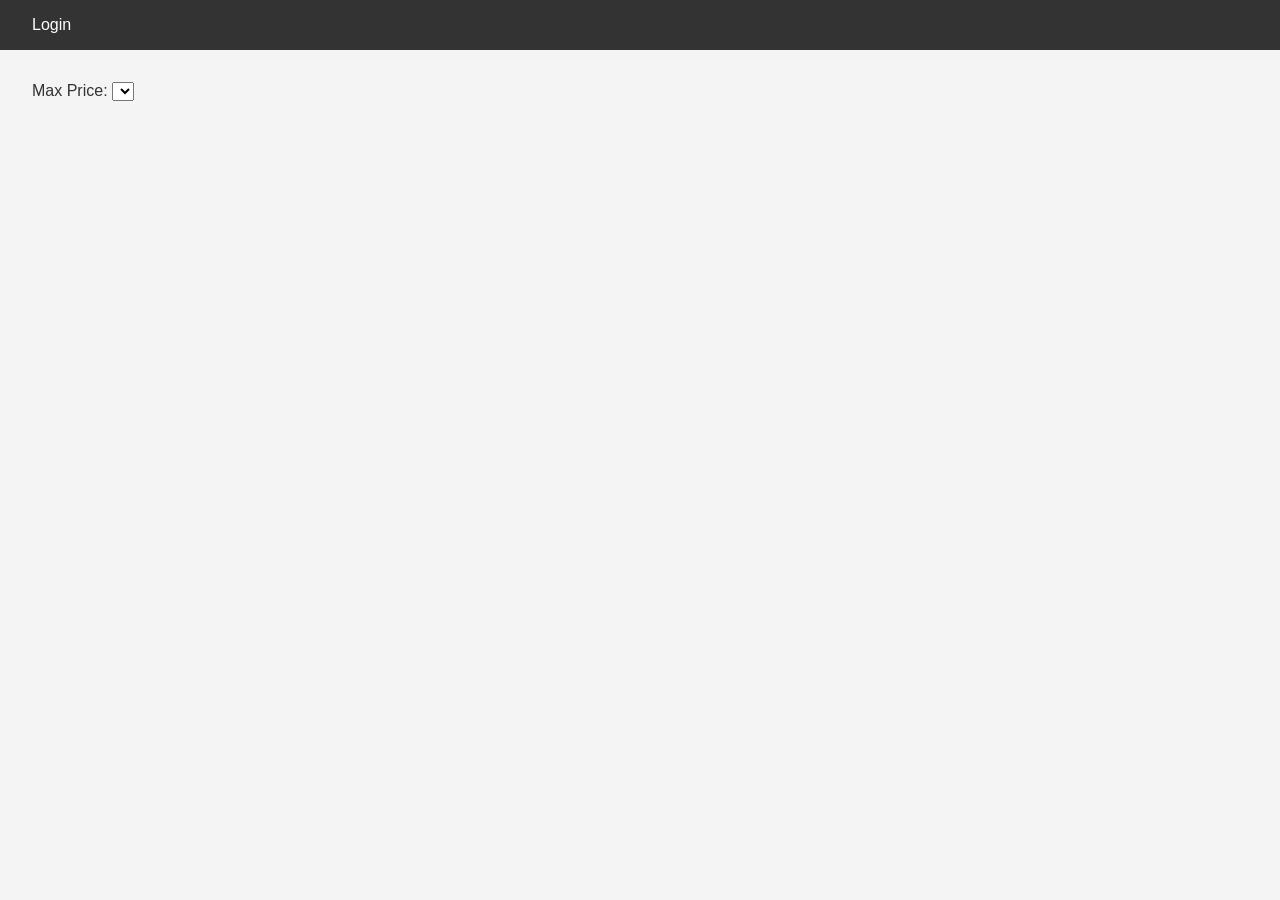
==== part4/base_files/index.html @ da257a45 "Add base files for the project including HTML, CSS, JavaScript, and image assets - Created index.htm" ====
<!DOCTYPE html>
<html lang="en">

<head>
	<meta charset="UTF-8">
	<meta name="viewport" content="width=device-width, initial-scale=1.0">
	<title>List of Places</title>
	<link rel="stylesheet" href="styles.css">
</head>

<body>
	<header>
		<nav>
			<a href="login.html" id="login-link">Login</a>
		</nav>
	</header>
	<main>
		<section id="filter">
			<label for="price-filter">Max Price:</label>
			<select id="price-filter">
				<!-- Options will be populated dynamically -->
			</select>
		</section>
		<section id="places-list">
			<!-- List of places will be populated dynamically -->
		</section>
	</main>
	<script src="scripts.js"></script>
</body>

</html>
---- part4/base_files/styles.css ----
/* 
  This is a SAMPLE File to get you started. Follow the instructions on the project to complete the tasks. 
  You'll probably need to override some of theese styles.
*/

* {
	box-sizing: border-box;
	margin: 0;
	padding: 0;
	font-family: Arial, sans-serif;
}

body {
	background-color: #f4f4f4;
	color: #333;
}

header {
	background-color: #333;
	color: #fff;
	padding: 1rem;
}

nav a {
	color: #fff;
	text-decoration: none;
	margin-left: 1rem;
}

main {
	padding: 2rem;
}
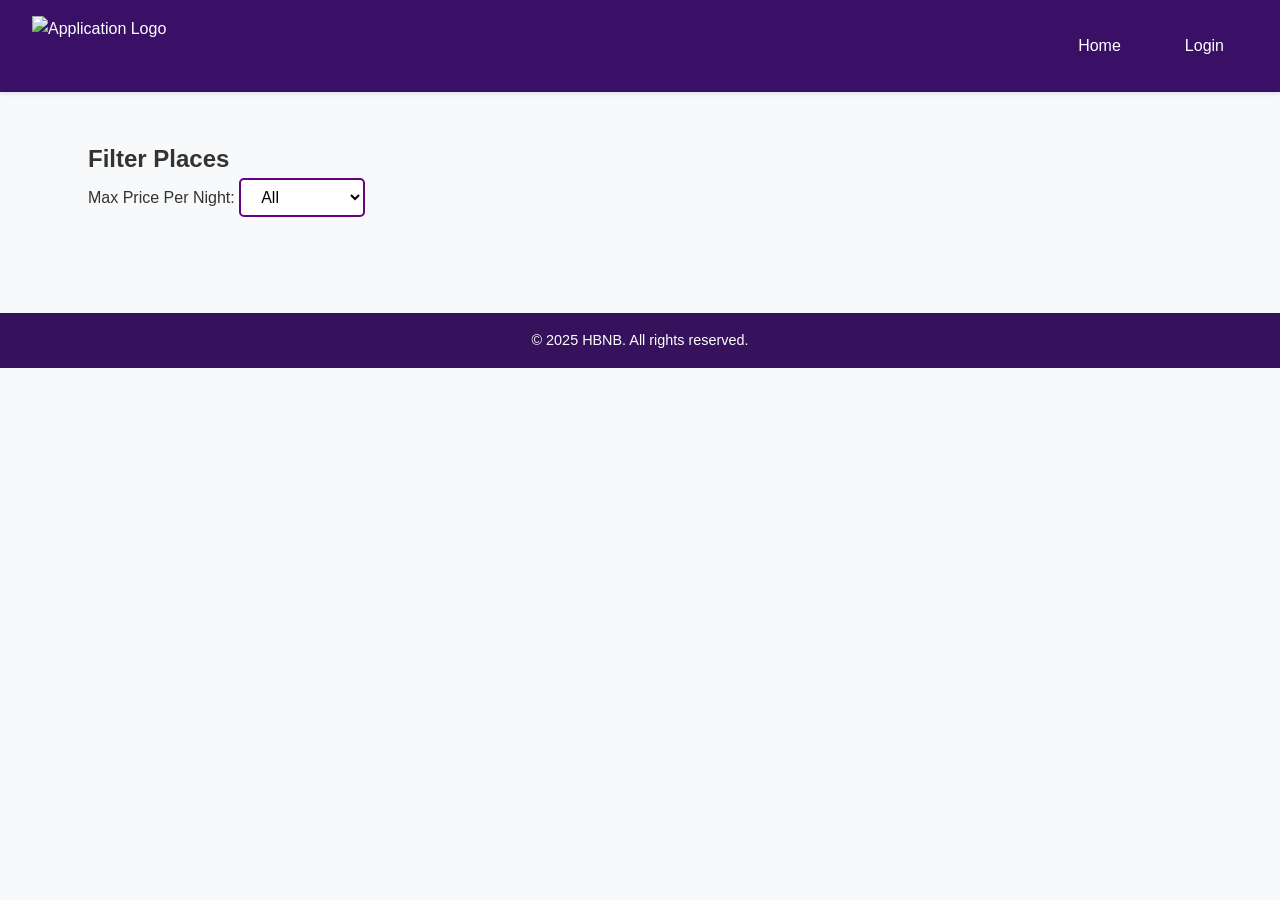
==== commit c8b7ab3f: "обновление документов html" ====
--- a/part4/base_files/index.html
+++ b/part4/base_files/index.html
@@ -1,31 +1,42 @@
 <!DOCTYPE html>
 <html lang="en">
+<head>
+    <meta charset="UTF-8">
+    <meta name="viewport" content="width=device-width, initial-scale=1.0">
+    <title>HBNB - List of Places</title>
+    <link rel="stylesheet" href="styles.css">
+    <link rel="icon" href="icon.png">
+</head>
+<body>
+    <header>
+        <img src="logo.png" alt="Application Logo" class="logo">
+        <nav>
+            <a href="index.html">Home</a>
+            <a href="login.html" id="login-link" class="login-button" style="display: none;">Login</a>
+            <a href="#" id="logout-button" class="login-button" style="display: none;">Logout</a>
+        </nav>
+    </header>
 
-<head>
-	<meta charset="UTF-8">
-	<meta name="viewport" content="width=device-width, initial-scale=1.0">
-	<title>List of Places</title>
-	<link rel="stylesheet" href="styles.css">
-</head>
+    <main>
+        <section class="filter-controls">
+            <h2>Filter Places</h2>
+            <label for="price-filter">Max Price Per Night:</label>
+            <select id="price-filter">
+                <option value="all">All</option>
+                <option value="10">Up to 10</option>
+                <option value="50">Up to 50</option>
+                <option value="100">Up to 100</option>
+            </select>
+        </section>
+        
+        <section id="places-list" class="places-grid">
+            </section>
+    </main>
 
-<body>
-	<header>
-		<nav>
-			<a href="login.html" id="login-link">Login</a>
-		</nav>
-	</header>
-	<main>
-		<section id="filter">
-			<label for="price-filter">Max Price:</label>
-			<select id="price-filter">
-				<!-- Options will be populated dynamically -->
-			</select>
-		</section>
-		<section id="places-list">
-			<!-- List of places will be populated dynamically -->
-		</section>
-	</main>
-	<script src="scripts.js"></script>
+    <footer>
+        <p>&copy; 2025 HBNB. All rights reserved.</p>
+    </footer>
+
+    <script src="scripts.js"></script>
 </body>
-
 </html>
--- a/part4/base_files/styles.css
+++ b/part4/base_files/styles.css
@@ -1,32 +1,387 @@
-/* 
-  This is a SAMPLE File to get you started. Follow the instructions on the project to complete the tasks. 
-  You'll probably need to override some of theese styles.
-*/
-
+/* GLOBAL STYLES */
 * {
 	box-sizing: border-box;
 	margin: 0;
 	padding: 0;
-	font-family: Arial, sans-serif;
+
 }
 
 body {
-	background-color: #f4f4f4;
+	font-family: 'Segoe UI', Tahoma, Geneva, Verdana, sans-serif;
+	background-color: #f8f9fa;
 	color: #333;
-}
-
+	line-height: 1.6;
+}
+
+/* HEADER */
 header {
-	background-color: #333;
+	background-color: #391065;
 	color: #fff;
-	padding: 1rem;
+	padding: 1rem 2rem;
+	display: flex;
+	justify-content: space-between;
+	align-items: center;
+	box-shadow: 0 2px 4px rgba(0,0,0,0.1);
+}
+
+.logo {
+	height: 60px;
+	width: auto;
+}
+
+nav {
+	display: flex;
+	gap: 1.5rem;
+	align-items: center;
 }
 
 nav a {
 	color: #fff;
 	text-decoration: none;
-	margin-left: 1rem;
-}
-
+	padding: 0.5rem 1rem;
+	border-radius: 25px;
+	transition: background-color 0.3s ease;
+}
+
+nav a:hover {
+	background-color: #9004ba;
+}
+
+.login-button {
+	padding: 0.7rem 1.5rem !important;
+	border-radius: 25px;
+}
+
+.login-button:hover {
+	background-color: #9004ba !important;
+}
+
+/* MAIN */
 main {
+	padding: 3rem;
+	max-width: 1200px;
+	margin: 0 auto;
+}
+
+/* FILTER */
+#filter {
+	margin-bottom: 2rem;
+	text-align: center;
+}
+
+#filter h2 {
+	color: #2c3e50;
+	margin-bottom: 1rem;
+	font-size: 1.8rem;
+}
+
+#filter label {
+	font-weight: 600;
+	margin-right: 1rem;
+	color: #2c3e50;
+}
+
+#price-filter {
+	padding: 0.5rem 1rem;
+	border: 2px solid #650383;
+	border-radius: 5px;
+	font-size: 1rem;
+	background-color: #fff;
+}
+
+/* PLACE CARDS */
+.place-list {
+	display: grid;
+	grid-template-columns: repeat(auto-fit, minmax(300px, 1fr));
+	gap: 2rem;
+}
+
+.place-card {
+	margin: 20px;
+	padding: 10px;
+	border: 1px solid #ddd;
+	border-radius: 10px;
+	background-color: #fff;
+	transition: transform 0.3s ease, box-shadow 0.3s ease;
+}
+
+.place-card:hover {
+	transform: translateY(-5px);
+	box-shadow: 0 4px 20px rgba(0, 0, 0, 0.15);
+}
+
+.place-card h2 {
+	color: #2c3e50;
+	margin-bottom: 1rem;
+	font-size: 1.5rem;
+}
+
+.place-card p {
+	margin-bottom: 1rem;
+	color: #4c4c4c;
+	font-size: 1.1rem;
+	font-weight: 500;
+}
+
+.details-button {
+	background-color: #4e158b;
+	color: white;
+	padding: 0.7rem;
+	border: none;
+	border-radius: 25px;
+	cursor: pointer;
+	font-size: 1rem;
+	font-weight: 500;
+	transition: background-color 0.3s ease;
+	width: 100%;
+}
+
+.details-button:hover {
+	background-color: #9004ba;
+}
+
+/* PLACE DETAILS */
+.place-details {
+	background-color: #fff;
 	padding: 2rem;
+	border-radius: 10px;
+	box-shadow: 0 2px 10px rgba(0, 0, 0, 0.1);
+	margin-bottom: 2rem;
+	margin: 20px;
+}
+
+.place-info {
+	margin-bottom: 1rem;
+	color: #333;
+}
+
+#place-title {
+	color: #2c3e50;
+	font-size: 2rem;
+	text-align: center;
+	margin-bottom: 1rem;
+}
+
+
+.place-info h3 {
+	color: #34495e;
+	text-align: center;
+	margin: 1.5rem 0 0.5rem 0;
+}
+
+.place-info ul {
+	list-style-position: inside;
+	padding-left: 1rem;
+}
+
+.place-info li {
+	margin-bottom: 0.3rem;
+	color: #414141;
+}
+
+/* REVIEW CARDS */
+#reviews h2 {
+	text-align: left;
+	color: #2c3e50;
+	margin-bottom: 1.5rem;
+	font-size: 1.8rem;
+	margin-left: 20px;
+	margin-right: 20px;
+}
+
+.review-card {
+	margin: 20px;
+	padding: 10px;
+	border: 1px solid #ddd;
+	border-radius: 10px;
+	background-color: #fff;
+	box-shadow: 0 2px 5px rgba(0, 0, 0, 0.1);
+}
+
+.review-text {
+	font-style: italic;
+	margin-bottom: 1rem;
+	color: #555;
+	font-size: 1.1rem;
+}
+
+.review-user {
+	font-weight: 600;
+	color: #2c3e50;
+	margin-bottom: 0.5rem;
+}
+
+.review-rating {
+	color: #36115c;
+	font-weight: 600;
+}
+
+#reviews-list p {
+	margin: 20px;
+	padding: 15px;
+	text-align: center;
+	color: #666;
+	font-style: italic;
+}
+
+/*  */
+.add-review {
+	background-color: #fff;
+	padding: 2rem;
+	border-radius: 10px;
+	box-shadow: 0 2px 10px rgba(0, 0, 0, 0.1);
+	max-width: 600px;
+	margin: 2rem auto;
+}
+
+.add-review h2 {
+	color: #2c3e50;
+	margin-bottom: 2rem;
+	text-align: center;
+}
+
+.form {
+	display: flex;
+	flex-direction: column;
+	gap: 1.5rem;
+}
+
+.form label {
+	font-weight: 600;
+	color: #2c3e50;
+	margin-bottom: 0.5rem;
+}
+
+.form input, .form textarea, .form select {
+	padding: 0.8rem;
+	border: 2px solid #bdc3c7;
+	border-radius: 5px;
+	font-size: 1rem;
+	font-family: inherit;
+	transition: border-color 0.3s ease;
+}
+
+.form input:focus, .form textarea:focus, .form select:focus {
+	outline: none;
+	border-color: #9004ba;
+}
+
+.form textarea {
+	min-height: 120px;
+	resize: vertical;
+}
+
+.form button {
+	background-color: #391065;
+	color: white;
+	padding: 1rem 2rem;
+	border: none;
+	border-radius: 25px;
+	font-size: 1.1rem;
+	font-weight: 600;
+	cursor: pointer;
+	transition: background-color 0.3s ease;
+}
+
+.form button:hover {
+	background-color: #391065;
+}
+
+/* LOGIN */
+#login-form {
+	max-width: 400px;
+	margin: 3rem auto;
+	background-color: #fff;
+	padding: 2rem;
+	border-radius: 10px;
+	box-shadow: 0 2px 10px rgba(0, 0, 0, 0.1);
+}
+
+#login-form h2 {
+	text-align: center;
+	color: #2c3e50;
+	margin-bottom: 2rem;
+}
+
+#login-form label {
+	display: block;
+	margin-bottom: 0.5rem;
+	font-weight: 600;
+	color: #2c3e50;
+}
+
+#login-form input {
+	width: 100%;
+	padding: 0.8rem;
+	margin-bottom: 1.5rem;
+	border: 2px solid #bdc3c7;
+	border-radius: 5px;
+	font-size: 1rem;
+	transition: border-color 0.3s ease;
+}
+
+#login-form input:focus {
+	outline: none;
+	border-color: #4e158b;
+}
+
+#login-form button {
+	width: 100%;
+	padding: 1rem;
+	background-color: #4e158b;
+	color: white;
+	border: none;
+	border-radius: 25px;
+	font-size: 1.1rem;
+	font-weight: 600;
+	cursor: pointer;
+	transition: background-color 0.3s ease;
+}
+
+#login-form button:hover {
+	background-color: #9902c3;
+}
+
+/* FOOTER */
+footer {
+	background-color: #36115c;
+	color: #fff;
+	text-align: center;
+	padding: 1rem;
+	margin-top: 3rem;
+}
+
+footer p {
+	margin: 0;
+	font-size: 0.9rem;
+}
+
+/* RESPONSIVE DESIGN */
+@media (max-width: 768px) {
+	header {
+		flex-direction: column;
+		gap: 1rem;
+		padding: 1rem;
+	}
+	
+	nav {
+		justify-content: center;
+		flex-wrap: wrap;
+	}
+	
+	main {
+		padding: 1rem;
+	}
+	
+	.place-list {
+		grid-template-columns: 1fr;
+	}
+	
+	.place-card {
+		margin: 10px 0;
+	}
+	
+	.review-card {
+		margin: 10px 0;
+	}
 }
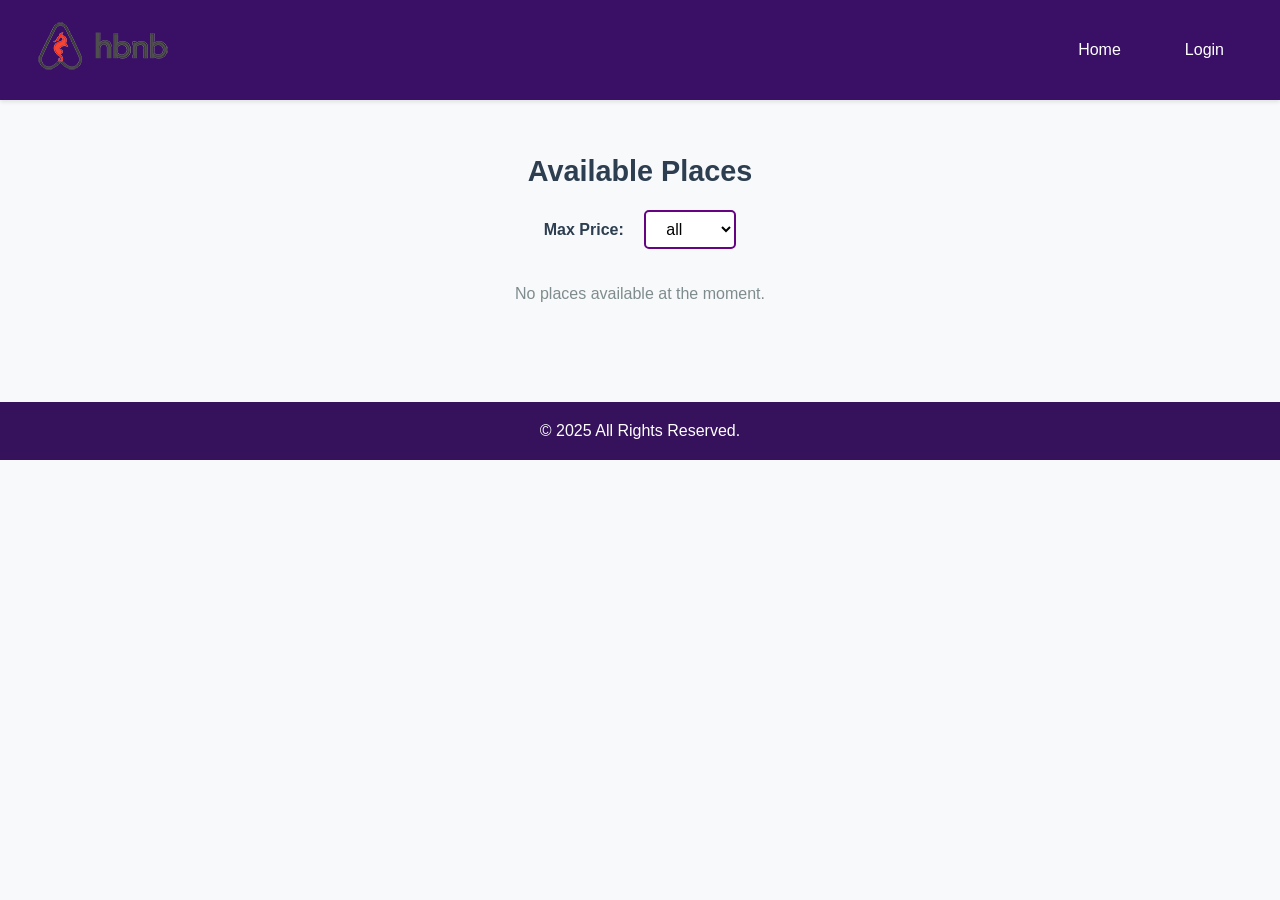
==== commit 00ceef31: "modification du script.js" ====
--- a/part4/base_files/index.html
+++ b/part4/base_files/index.html
@@ -3,40 +3,38 @@
 <head>
     <meta charset="UTF-8">
     <meta name="viewport" content="width=device-width, initial-scale=1.0">
-    <title>HBNB - List of Places</title>
+    <title>List of Places</title>
     <link rel="stylesheet" href="styles.css">
-    <link rel="icon" href="icon.png">
+    <link rel="icon" type="image/png" href="images/icon.png">
 </head>
 <body>
     <header>
-        <img src="logo.png" alt="Application Logo" class="logo">
+        <a href="index.html"><img src="images/logo.png" alt="Logo of application" class="logo"></a>
         <nav>
             <a href="index.html">Home</a>
-            <a href="login.html" id="login-link" class="login-button" style="display: none;">Login</a>
-            <a href="#" id="logout-button" class="login-button" style="display: none;">Logout</a>
+            <a class="login-button" href="login.html" id="login-link">Login</a>
         </nav>
     </header>
-
     <main>
-        <section class="filter-controls">
-            <h2>Filter Places</h2>
-            <label for="price-filter">Max Price Per Night:</label>
+        <section id="filter">
+            <h2>Available Places</h2>
+            <label class="select-price" for="price-filter">Max Price:</label>
             <select id="price-filter">
-                <option value="all">All</option>
-                <option value="10">Up to 10</option>
-                <option value="50">Up to 50</option>
-                <option value="100">Up to 100</option>
+                <!-- Options will be populated dynamically -->
+                <option value="all">all</option>
+                <option value="10">$10</option>
+                <option value="50">$50</option>
+                <option value="100">$100</option>
             </select>
         </section>
-        
-        <section id="places-list" class="places-grid">
-            </section>
+        <section id="places-list">
+            <h2>Places List</h2>
+            <!-- List of places will be populated dynamically -->
+        </section>
     </main>
-
     <footer>
-        <p>&copy; 2025 HBNB. All rights reserved.</p>
+        © 2025 All Rights Reserved.
     </footer>
-
     <script src="scripts.js"></script>
 </body>
 </html>
